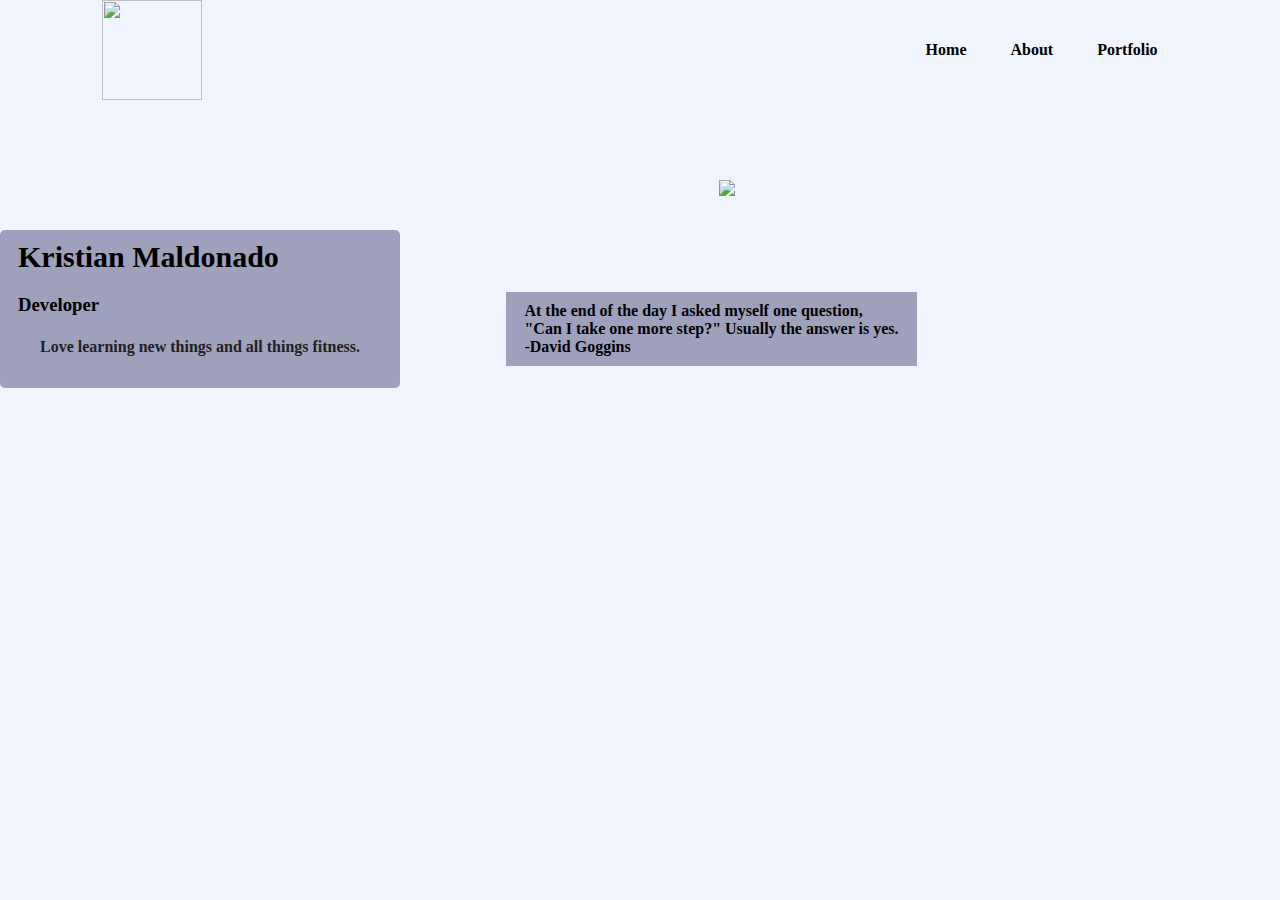
==== index.html @ 4162bdad "fixed and added styles" ====
<!DOCTYPE html>
<html lang="en">
<head>
    <meta charset="UTF-8">
    <meta name="viewport" content="width=device-width, initial-scale=1.0">
    <title>Personal Website</title>
    <link rel="stylesheet" href="style.css">
</head>
<body>
    <div class="hero">
        <nav>
            <img src="https://images.squarespace-cdn.com/content/v1/565cadb5e4b0c6e18e55e83e/1525719679537-T0PNNCUDXD8U0BXYY2R2/portfolio_logos_kmcreativ_black.png?format=2500w" width="100" height="100">
            <ul>
                <li><a href="index.html">Home</a></li>
                <li><a href="about.html">About</a></li>
                <li><a href="portfolio.html">Portfolio</a></li>
            </ul>
        </nav>
        <div class="detail">
            <h1>Kristian Maldonado</h1>
            <h3>Developer</h3>
            <p>Love learning new things and all things fitness.</p>
        </div>
        <div class="quote">
            <p>At the end of the day I asked myself one question,</p>
            <p>"Can I take one more step?" Usually the answer is yes.</p>
            <p>-David Goggins</p>
        </div>
        <div class="images"> 
            <img src="images/IMG_4109.JPG" class="me">
        </div>
    </div>
</body>
</html>
---- style.css ----
*{
    margin: 0;
    padding: 0;
    font-family: 'Times New Roman', Times, serif;
}

.hero{
    position: relative;
    width: 100%;
    height: 100vh;
    background: #eff4fd;

}

nav{
    display: flex;
    width: 84%;
    margin: auto;
    align-items: center;
    justify-content: space-between;
}

nav ul li{
    display: inline-block;
    list-style: none;
    margin: 10px 20px;
}

nav ul li a{
    text-decoration: none;
    color: black;
    font-weight: bold;
}

nav ul li a:hover{
    color: blue;
}

.detail{
    margin-left: 8%;
    margin-top: 15%;
}

.detail{
    background: #9ea0bc;
    padding: 10px 18px;
    text-decoration: none;
    font-weight: bold;
    display: inline-block;
    margin: 30px 0;
    border-radius: 5px;
}

.detail h1{
    font-size: 30px;
    color:black;
    margin-bottom: 20px;
}

.detail p{
    color: #212121;
    padding: 22px;
}

.images{
    width: 45%;
    height: 80%;
    position: absolute;
    bottom: 0;
    right: 100px;
}

.images img{
    height: 100%;
    position: absolute;
    left: 20%;
    bottom: 0;
}


.quote{
    margin-left: 8%;
    margin-top: 15%;
}
.quote{
    background: #9ea0bc;
    padding: 10px 18px;
    font-weight: bold;
    display: inline-block;
}

.quote h3{
    font-size: 30px;
    color:black;
    margin-bottom: 20px;
}

.detail p{
    color: #212121;
    padding: 22px;
}

body{
    margin: 0;
    font-family: sans-serif;
}

.section{
    background-color: #212121;
    display: flex;
    justify-content: space-between;
    padding: 40px;
    width: 60%;
    margin: 10rem auto 0 auto;
}
.section img{
    height: 250px;
}
.section h1{
    margin: 0;
    color: greenyellow;
}
.section p{
    color: #c0bdbd;
    margin-right: 15px;
}

.section1{
    background-color: #212121;
    display: flex;
    justify-content: space-between;
    padding: 40px;
    width: 60%;
    margin: 10rem auto 0 auto;
}
.section1 img{
    height: 250px;
}
.section1 h1{
    margin: 0;
    color: greenyellow;
}
.section1 p{
    color: #c0bdbd;
    margin-right: 15px;
}

.section3{
    background-color: #212121;
    display: flex;
    justify-content: space-between;
    padding: 40px;
    width: 60%;
    margin: 10rem auto 0 auto;
}
.section3 img{
    height: 250px;
}
.section3 h1{
    margin: 0;
    color: greenyellow;
}
.section3 p{
    color: #c0bdbd;
    margin-right: 15px;
}

.section4{
    background-color: #212121;
    display: flex;
    justify-content: space-between;
    padding: 40px;
    width: 60%;
    margin: 10rem auto 0 auto;
}
.section4 img{
    height: 250px;
}
.section4 h1{
    margin: 0;
    color: greenyellow;
}
.section4 p{
    color: #c0bdbd;
    margin-right: 15px;
}
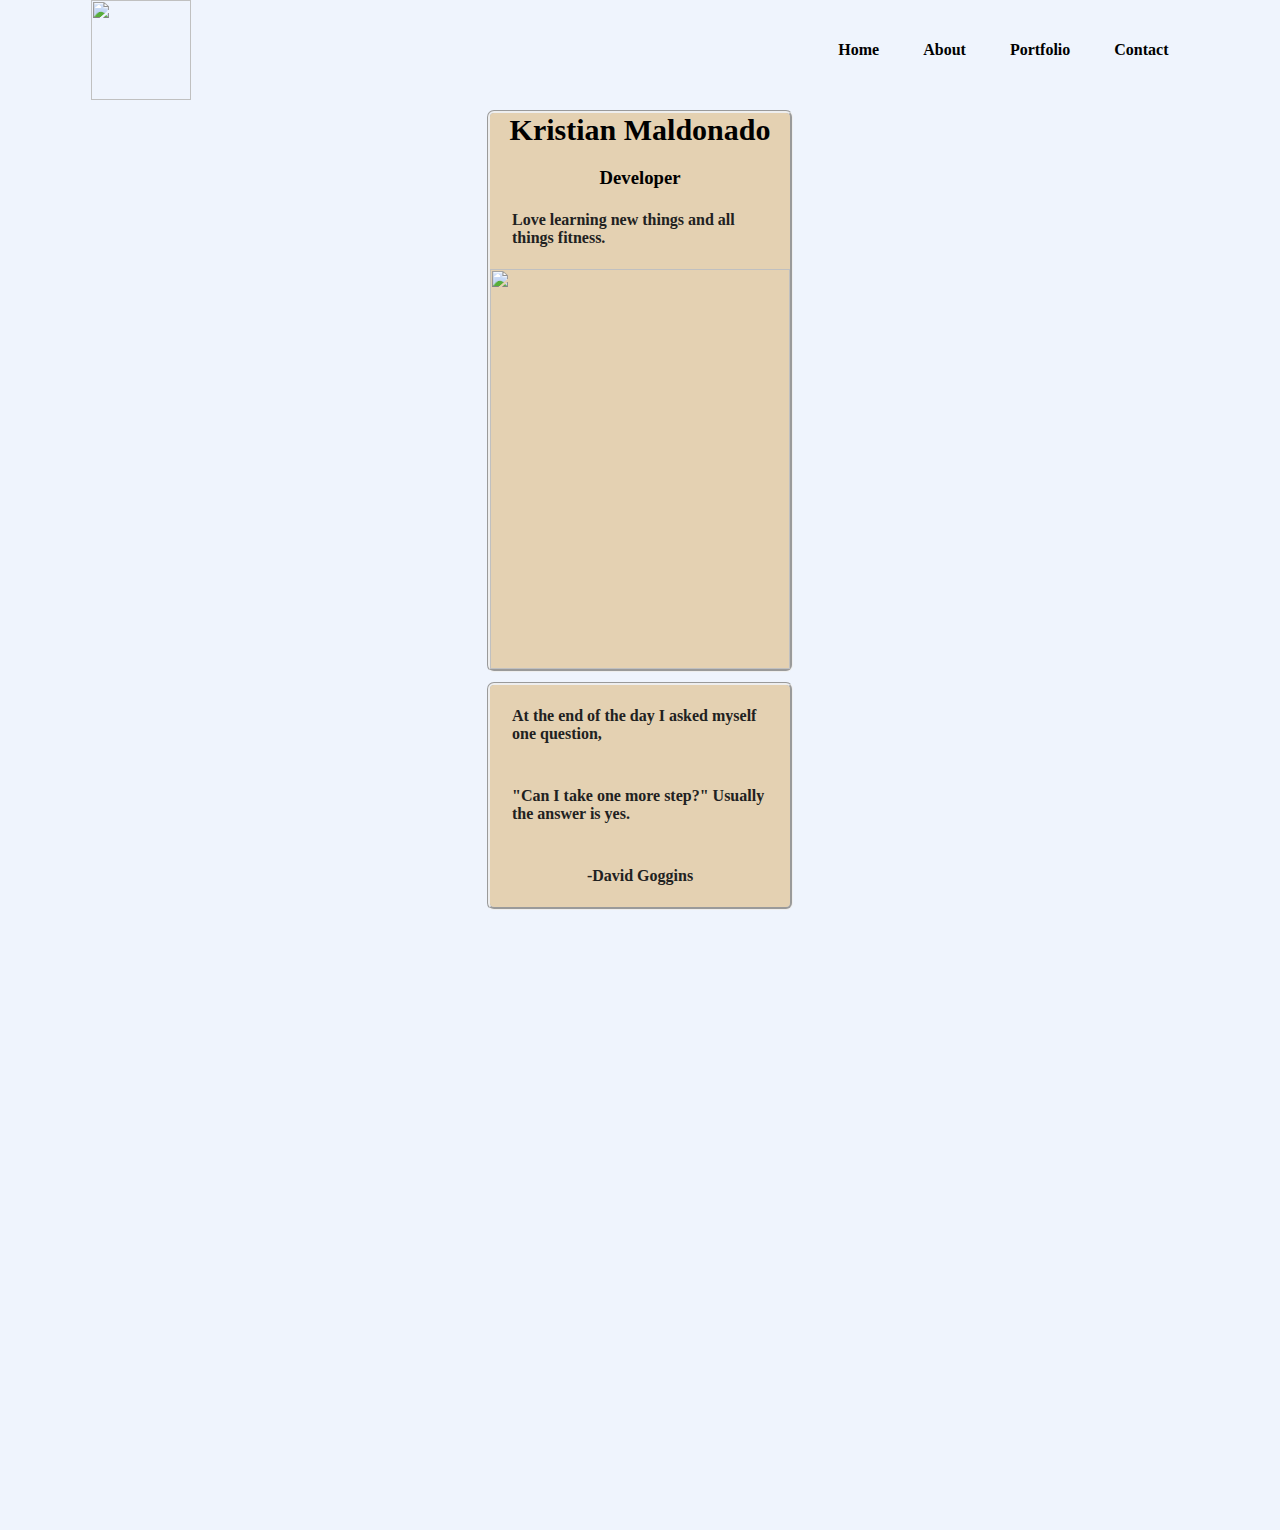
==== commit 93820202: "Update index.html" ====
--- a/index.html
+++ b/index.html
@@ -5,8 +5,10 @@
     <meta name="viewport" content="width=device-width, initial-scale=1.0">
     <title>Personal Website</title>
     <link rel="stylesheet" href="style.css">
+    <script src="javascript.js"></script>
 </head>
 <body>
+    <background-image: url(https://cdn.pixabay.com/photo/2018/01/24/18/05/background-3104413_1280.jpg) />
     <div class="hero">
         <nav>
             <img src="https://images.squarespace-cdn.com/content/v1/565cadb5e4b0c6e18e55e83e/1525719679537-T0PNNCUDXD8U0BXYY2R2/portfolio_logos_kmcreativ_black.png?format=2500w" width="100" height="100">
@@ -14,21 +16,21 @@
                 <li><a href="index.html">Home</a></li>
                 <li><a href="about.html">About</a></li>
                 <li><a href="portfolio.html">Portfolio</a></li>
+                <li><a href="contact.html">Contact</a></li>
             </ul>
         </nav>
         <div class="detail">
             <h1>Kristian Maldonado</h1>
             <h3>Developer</h3>
             <p>Love learning new things and all things fitness.</p>
+            <img src="images/IMG_4109.JPG" class="me"/>
         </div>
         <div class="quote">
             <p>At the end of the day I asked myself one question,</p>
             <p>"Can I take one more step?" Usually the answer is yes.</p>
             <p>-David Goggins</p>
         </div>
-        <div class="images"> 
-            <img src="images/IMG_4109.JPG" class="me">
-        </div>
+    
     </div>
 </body>
-</html>+</html>
--- a/style.css
+++ b/style.css
@@ -1,18 +1,44 @@
-*{
+@media (max-width: 1000px) {
+    body {
+        display: flex;
+        flex-direction: column;
+      background-color: lightblue;
+    }
+  }
+/* Reset default margin, padding, and font family */
+* {
     margin: 0;
     padding: 0;
     font-family: 'Times New Roman', Times, serif;
 }
 
-.hero{
+/* Styles for the header */
+.hero {
+    position: relative;
+    width: 100%;
+    height: 170vh;
+    background: #eff4fd;
+}
+/* Global Styles */
+body {
+    font-family: Arial, sans-serif;
+    background-color: #cc8c8c;
+    margin: 0;
+    padding: 0;
+    display: flex;
+    flex-direction: column;
+    align-items: center;
+}
+
+/* Header Styles */
+header {
     position: relative;
     width: 100%;
     height: 100vh;
-    background: #eff4fd;
-
+    background: #9eadca;
 }
 
-nav{
+nav {
     display: flex;
     width: 84%;
     margin: auto;
@@ -20,167 +46,70 @@
     justify-content: space-between;
 }
 
-nav ul li{
+nav ul li {
     display: inline-block;
     list-style: none;
     margin: 10px 20px;
 }
 
-nav ul li a{
+nav ul li a {
     text-decoration: none;
     color: black;
     font-weight: bold;
 }
 
-nav ul li a:hover{
+nav ul li a:hover {
     color: blue;
 }
 
-.detail{
-    margin-left: 8%;
-    margin-top: 15%;
+/* Box Styles */
+.detail, .detail2, .quote {
+    background: #e4d1b2;
+    padding: 0px px;
+    text-decoration: none;
+    font-weight: bold;
+    display: flex;
+    flex-direction: column;
+    margin: 10px 500px;
+    border-radius: 7px;
+    border-style: groove;
+    align-items: center;
 }
 
-.detail{
-    background: #9ea0bc;
-    padding: 10px 18px;
-    text-decoration: none;
-    font-weight: bold;
-    display: inline-block;
-    margin: 30px 0;
-    border-radius: 5px;
-}
-
-.detail h1{
+.detail h1, .quote h3 {
     font-size: 30px;
-    color:black;
+    color: black;
     margin-bottom: 20px;
 }
 
-.detail p{
+.detail p, .quote p {
     color: #212121;
     padding: 22px;
 }
 
-.images{
-    width: 45%;
-    height: 80%;
+/* Images Styles */
+.images {
+    width: 20%;
+    height: 120%;
     position: absolute;
     bottom: 0;
-    right: 100px;
+    right: 1000px;
+    display: flex;
+    align-items: center;
+}
+.images img {
+    height: auto;
+    max-width: 100%;
+    object-fit: cover;
+    flex: 1;
 }
 
-.images img{
-    height: 100%;
-    position: absolute;
-    left: 20%;
-    bottom: 0;
+.lift, .army, .app, .cam, .art {
+    width: 500px;
+    height: 400px;
 }
 
-
-.quote{
-    margin-left: 8%;
-    margin-top: 15%;
+.me {
+    width: 300px;
+    height: 400px;
 }
-.quote{
-    background: #9ea0bc;
-    padding: 10px 18px;
-    font-weight: bold;
-    display: inline-block;
-}
-
-.quote h3{
-    font-size: 30px;
-    color:black;
-    margin-bottom: 20px;
-}
-
-.detail p{
-    color: #212121;
-    padding: 22px;
-}
-
-body{
-    margin: 0;
-    font-family: sans-serif;
-}
-
-.section{
-    background-color: #212121;
-    display: flex;
-    justify-content: space-between;
-    padding: 40px;
-    width: 60%;
-    margin: 10rem auto 0 auto;
-}
-.section img{
-    height: 250px;
-}
-.section h1{
-    margin: 0;
-    color: greenyellow;
-}
-.section p{
-    color: #c0bdbd;
-    margin-right: 15px;
-}
-
-.section1{
-    background-color: #212121;
-    display: flex;
-    justify-content: space-between;
-    padding: 40px;
-    width: 60%;
-    margin: 10rem auto 0 auto;
-}
-.section1 img{
-    height: 250px;
-}
-.section1 h1{
-    margin: 0;
-    color: greenyellow;
-}
-.section1 p{
-    color: #c0bdbd;
-    margin-right: 15px;
-}
-
-.section3{
-    background-color: #212121;
-    display: flex;
-    justify-content: space-between;
-    padding: 40px;
-    width: 60%;
-    margin: 10rem auto 0 auto;
-}
-.section3 img{
-    height: 250px;
-}
-.section3 h1{
-    margin: 0;
-    color: greenyellow;
-}
-.section3 p{
-    color: #c0bdbd;
-    margin-right: 15px;
-}
-
-.section4{
-    background-color: #212121;
-    display: flex;
-    justify-content: space-between;
-    padding: 40px;
-    width: 60%;
-    margin: 10rem auto 0 auto;
-}
-.section4 img{
-    height: 250px;
-}
-.section4 h1{
-    margin: 0;
-    color: greenyellow;
-}
-.section4 p{
-    color: #c0bdbd;
-    margin-right: 15px;
-}